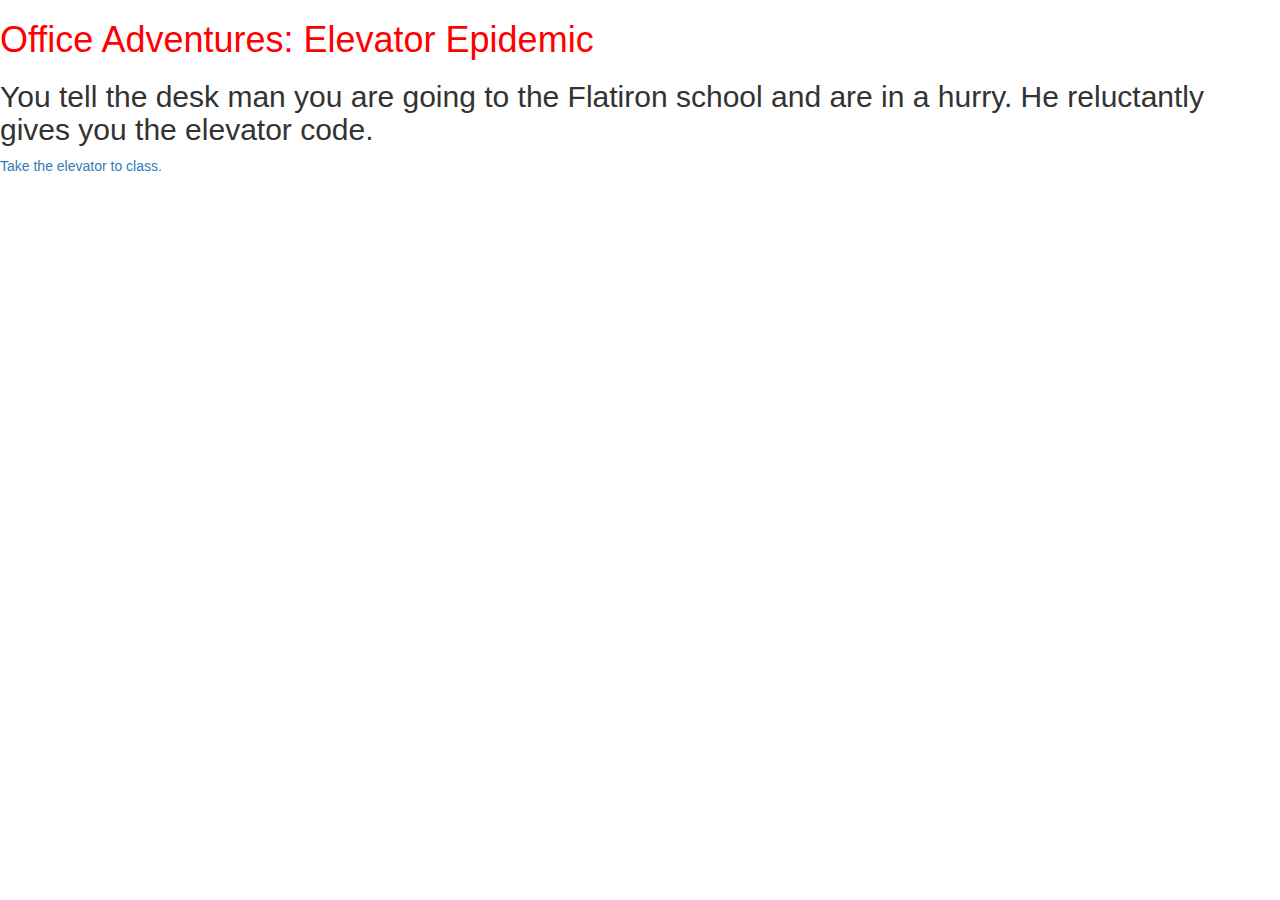
==== answer_qs.html @ 69c15b45 "storyboard" ====
<!doctype html>
<html>
  <head>
    <meta charset="UTF-8">
    <title> Office Adventures: Elevator Epidemic</title>
    <link rel="stylesheet" href="http://maxcdn.bootstrapcdn.com/bootstrap/3.3.5/css/bootstrap.min.css">
    <link rel="stylesheet" type="text/css" href="css/style.css">
  </head>
  <body>
    <h1>Office Adventures: Elevator Epidemic</h1>
    <h2> You tell the desk man you are going to the Flatiron school and are in a hurry. He reluctantly gives you the elevator code. </h2>
    <a class="button" href="made_it.html"> Take the elevator to class. </a>
  </body>
</html>
---- css/style.css ----
h1{
  color:red;
}
.col-md-4{
  background-color:black;
  height:100%;
}
.col-md-8{
  background-color:blue;
  height:100%;
}
.time{
  position: fixed;
  bottom: 50px;
  right: 50px;
  width: 300px;
  border: 3px solid #AF909C;
  padding-left: 20px;
  background-color: #AF7E92;
  font-weight:900;
  color:white;
}
.speech{
  position: fixed;
  bottom: 150px;
  left: 800px;
  font-size: 20px;
}
.picture{
  position: absolute;
    right: 0px;
    top: 0px;
    z-index: -1;
}
.level-text{
  font-family: 'Fjalla One', sans-serif;
  font-size: 300%;
}
.btn-block{
  text-align: left;
  font-size: 150%;
}
a{
  font-family: 'Fjalla One', sans-serif;
}
.col-md-4{
  background-color: #80A8A8;
}
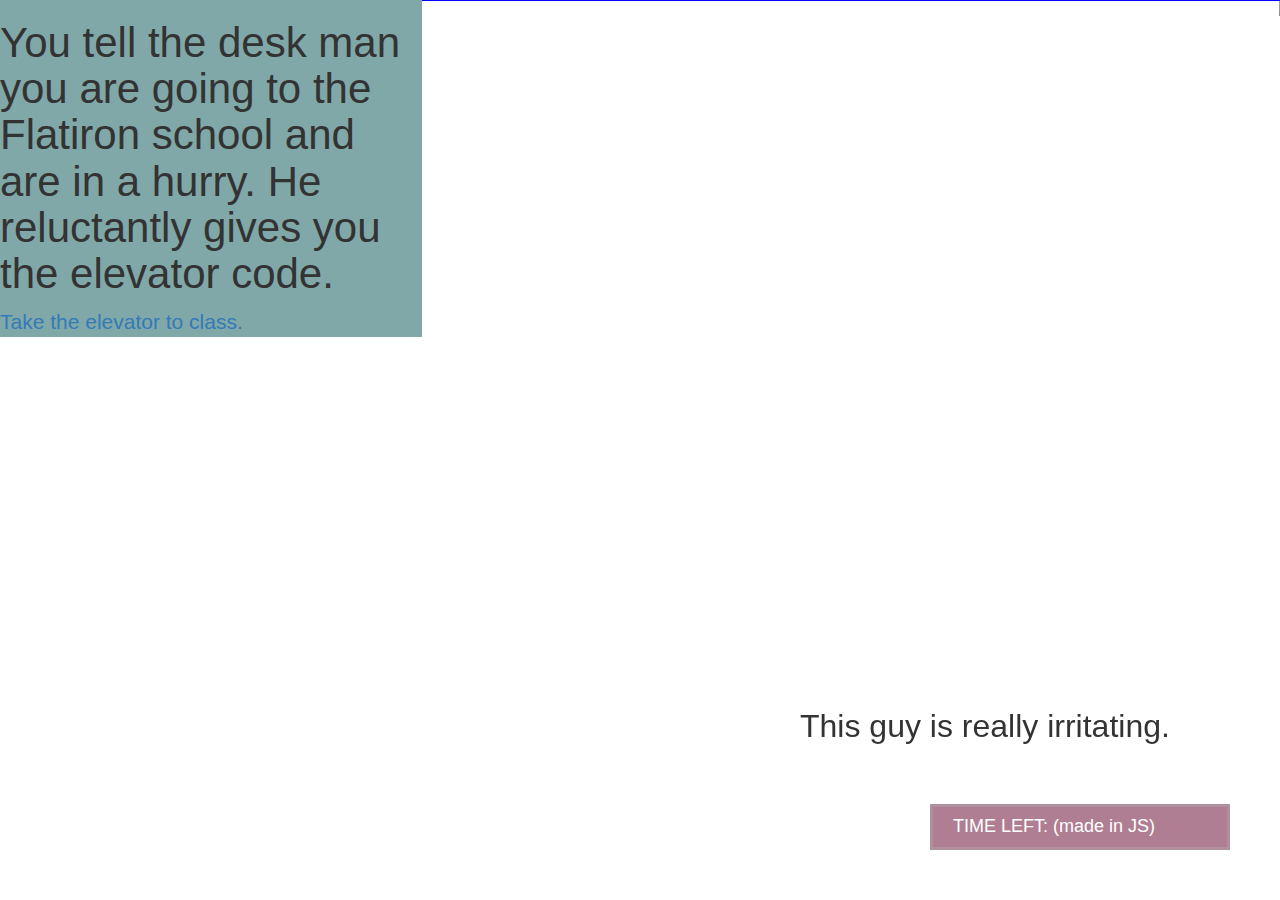
==== commit 9d7c8e22: "bootstrap styling incorporated" ====
--- a/answer_qs.html
+++ b/answer_qs.html
@@ -7,8 +7,25 @@
     <link rel="stylesheet" type="text/css" href="css/style.css">
   </head>
   <body>
-    <h1>Office Adventures: Elevator Epidemic</h1>
+<!--     <h1>Office Adventures: Elevator Epidemic</h1>
     <h2> You tell the desk man you are going to the Flatiron school and are in a hurry. He reluctantly gives you the elevator code. </h2>
-    <a class="button" href="made_it.html"> Take the elevator to class. </a>
+    <a class="button" href="made_it.html"> Take the elevator to class. </a> -->
+    
+    <div id="container">
+    <div class="row">
+      <div class="col-md-4">
+      <h3 class="level-text"> You tell the desk man you are going to the Flatiron school and are in a hurry. He reluctantly gives you the elevator code. </h3>
+        <a class="btn-block" href="made_it.html" role="button">Take the elevator to class.</a>
+      
+      </div>
+      <div class="col-md-8">
+        <img class="picture" src="http://cache4.asset-cache.net/gc/74102120-young-man-in-a-suit-sitting-at-desk-with-his-gettyimages.jpg?v=1&c=IWSAsset&k=2&d=VEE0Eeqy%2FS1%2Fm7cUiTcROtZXWx00Qhsjf8qpM9GrDPmm5RM9A1esUeLY7DW%2FvNLy">
+        <div class="time"><h4>TIME LEFT: (made in JS)</h4></div>
+        <div class="speech"><font size="6">This guy is really irritating.</font></div>
+      
+      </div>
+    </div>
+  </div>
+    
   </body>
 </html>--- a/css/style.css
+++ b/css/style.css
@@ -45,4 +45,13 @@
 }
 .col-md-4{
   background-color: #80A8A8;
+}
+
+
+
+
+
+.btn-block:hover {
+  font-size: 300%;
+  transition: all 0.5s ease;
 }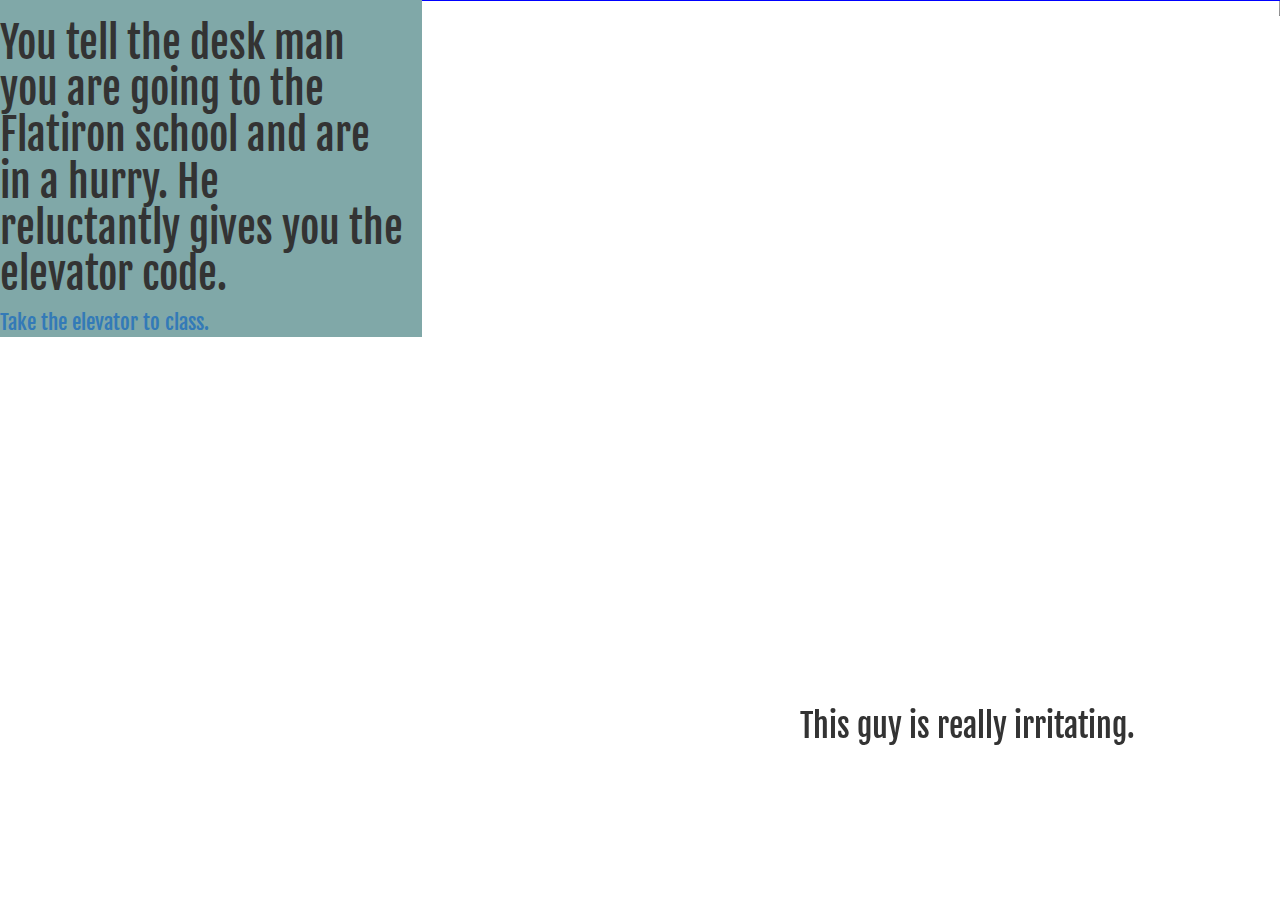
==== commit f16276dc: "final" ====
--- a/answer_qs.html
+++ b/answer_qs.html
@@ -5,6 +5,7 @@
     <title> Office Adventures: Elevator Epidemic</title>
     <link rel="stylesheet" href="http://maxcdn.bootstrapcdn.com/bootstrap/3.3.5/css/bootstrap.min.css">
     <link rel="stylesheet" type="text/css" href="css/style.css">
+    <link href='http://fonts.googleapis.com/css?family=Fjalla+One' rel='stylesheet' type='text/css'>
   </head>
   <body>
 <!--     <h1>Office Adventures: Elevator Epidemic</h1>
@@ -20,7 +21,7 @@
       </div>
       <div class="col-md-8">
         <img class="picture" src="http://cache4.asset-cache.net/gc/74102120-young-man-in-a-suit-sitting-at-desk-with-his-gettyimages.jpg?v=1&c=IWSAsset&k=2&d=VEE0Eeqy%2FS1%2Fm7cUiTcROtZXWx00Qhsjf8qpM9GrDPmm5RM9A1esUeLY7DW%2FvNLy">
-        <div class="time"><h4>TIME LEFT: (made in JS)</h4></div>
+
         <div class="speech"><font size="6">This guy is really irritating.</font></div>
       
       </div>
--- a/css/style.css
+++ b/css/style.css
@@ -1,5 +1,6 @@
 h1{
-  color:red;
+  color:black;
+  font-family:'Fjalla one', sans-serif;
 }
 .col-md-4{
   background-color:black;
@@ -25,12 +26,14 @@
   bottom: 150px;
   left: 800px;
   font-size: 20px;
+  font-family: 'Fjalla One', sans-serif;
 }
 .picture{
   position: absolute;
     right: 0px;
     top: 0px;
     z-index: -1;
+  
 }
 .level-text{
   font-family: 'Fjalla One', sans-serif;
@@ -47,11 +50,12 @@
   background-color: #80A8A8;
 }
 
+.btn-block:hover {
+  font-size: 300%;
+  transition: all 0.5s ease; 
+  color: blue;
+}
 
 
 
 
-.btn-block:hover {
-  font-size: 300%;
-  transition: all 0.5s ease;
-}